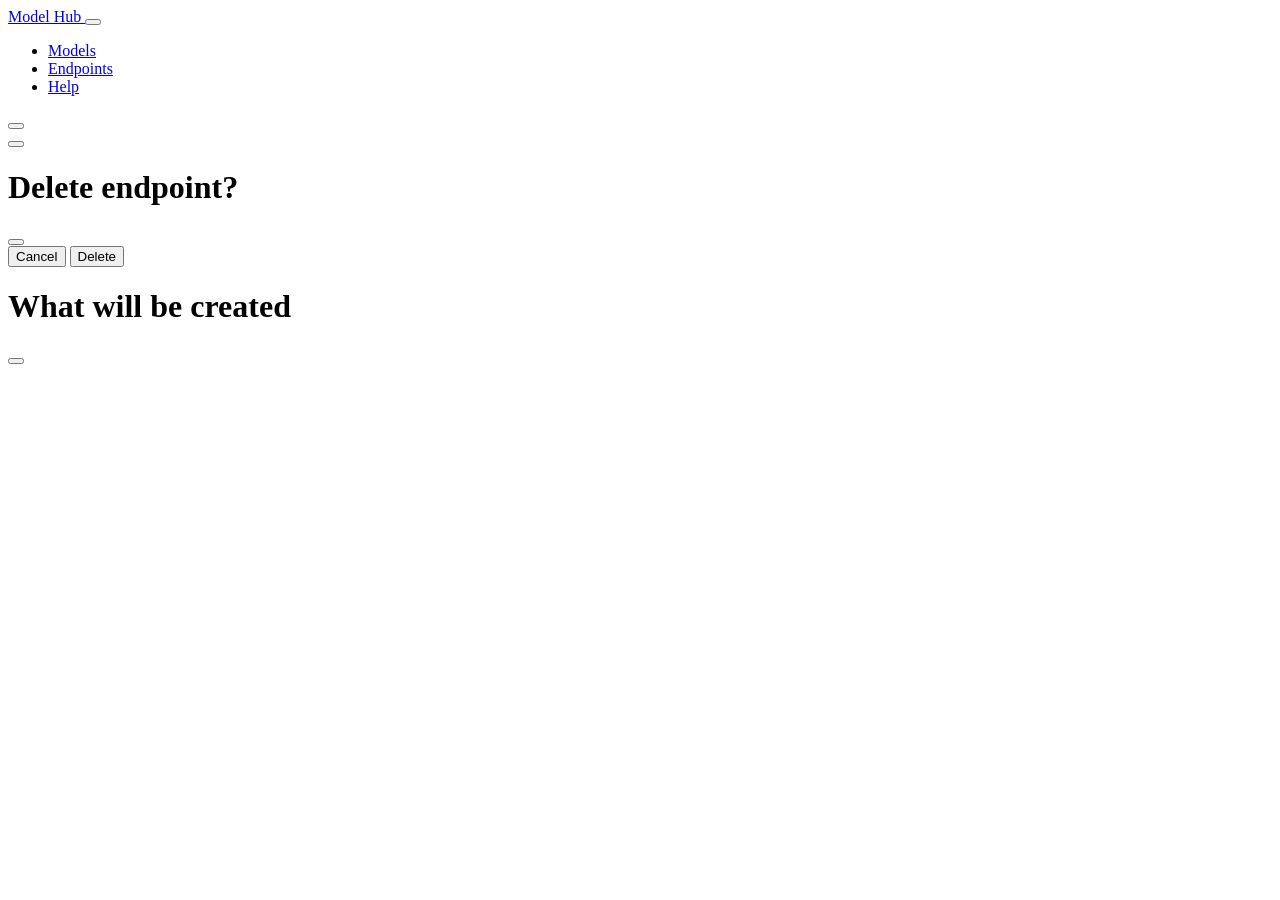
==== 5-model-hub/ood-app/model_hub/index.html @ f85a9815 "Add 0-registry and 5-model-hub (Model Hub v1); viewer01 Slurm node 0-registry: registry:2 on master " ====
<!doctype html>
<html lang="en" data-bs-theme="light">
<head>
  <meta charset="utf-8">
  <meta name="viewport" content="width=device-width, initial-scale=1">
  <title>Model Hub</title>
  <link rel="stylesheet" href="vendor/bootstrap/bootstrap.min.css">
  <link rel="stylesheet" href="vendor/bootstrap-icons/bootstrap-icons.min.css">
  <link rel="stylesheet" href="style.css">
</head>
<body class="bg-body-tertiary">
  <nav class="navbar navbar-expand-md bg-body border-bottom sticky-top">
    <div class="container-xl">
      <a class="navbar-brand d-flex align-items-center gap-2 fw-semibold" href="#/">
        <span class="brand-mark"><i class="bi bi-boxes"></i></span>Model Hub
      </a>
      <button class="navbar-toggler" type="button" data-bs-toggle="collapse" data-bs-target="#nav" aria-controls="nav"
              aria-expanded="false" aria-label="Toggle navigation"><span class="navbar-toggler-icon"></span></button>
      <div class="collapse navbar-collapse" id="nav">
        <ul class="navbar-nav me-auto">
          <li class="nav-item"><a class="nav-link" data-nav="models" href="#/"><i class="bi bi-grid me-1"></i>Models</a></li>
          <li class="nav-item"><a class="nav-link" data-nav="endpoints" href="#/endpoints"><i class="bi bi-hdd-network me-1"></i>Endpoints</a></li>
          <li class="nav-item"><a class="nav-link" data-nav="help" href="#/help"><i class="bi bi-question-circle me-1"></i>Help</a></li>
        </ul>
        <div class="d-flex align-items-center gap-2">
          <span class="badge rounded-pill bg-body-secondary text-body border" id="who"></span>
          <button class="btn btn-sm btn-outline-secondary" id="theme" type="button" aria-label="Toggle dark mode"><i class="bi bi-moon-stars"></i></button>
        </div>
      </div>
    </div>
  </nav>
  <main class="container-xl py-4" id="app"></main>

  <div class="toast-container position-fixed bottom-0 end-0 p-3">
    <div class="toast align-items-center border-0 text-bg-dark" id="toast" role="status" aria-live="polite" aria-atomic="true">
      <div class="d-flex"><div class="toast-body" id="toast-body"></div>
        <button type="button" class="btn-close btn-close-white me-2 m-auto" data-bs-dismiss="toast" aria-label="Close"></button></div>
    </div>
  </div>

  <div class="modal fade" id="confirm" tabindex="-1" aria-labelledby="confirm-title" aria-hidden="true">
    <div class="modal-dialog modal-dialog-centered"><div class="modal-content">
      <div class="modal-header"><h1 class="modal-title fs-5" id="confirm-title">Delete endpoint?</h1>
        <button type="button" class="btn-close" data-bs-dismiss="modal" aria-label="Close"></button></div>
      <div class="modal-body" id="confirm-body"></div>
      <div class="modal-footer"><button type="button" class="btn btn-outline-secondary" data-bs-dismiss="modal">Cancel</button>
        <button type="button" class="btn btn-danger" id="confirm-ok"><i class="bi bi-trash me-1"></i>Delete</button></div>
    </div></div>
  </div>

  <div class="modal fade" id="yaml" tabindex="-1" aria-labelledby="yaml-title" aria-hidden="true">
    <div class="modal-dialog modal-lg modal-dialog-scrollable"><div class="modal-content">
      <div class="modal-header"><h1 class="modal-title fs-5" id="yaml-title">What will be created</h1>
        <button type="button" class="btn-close" data-bs-dismiss="modal" aria-label="Close"></button></div>
      <div class="modal-body"><pre class="code mb-0" id="yaml-body"></pre></div>
    </div></div>
  </div>

  <script src="vendor/bootstrap/bootstrap.bundle.min.js"></script>
  <script src="app.js"></script>
</body>
</html>
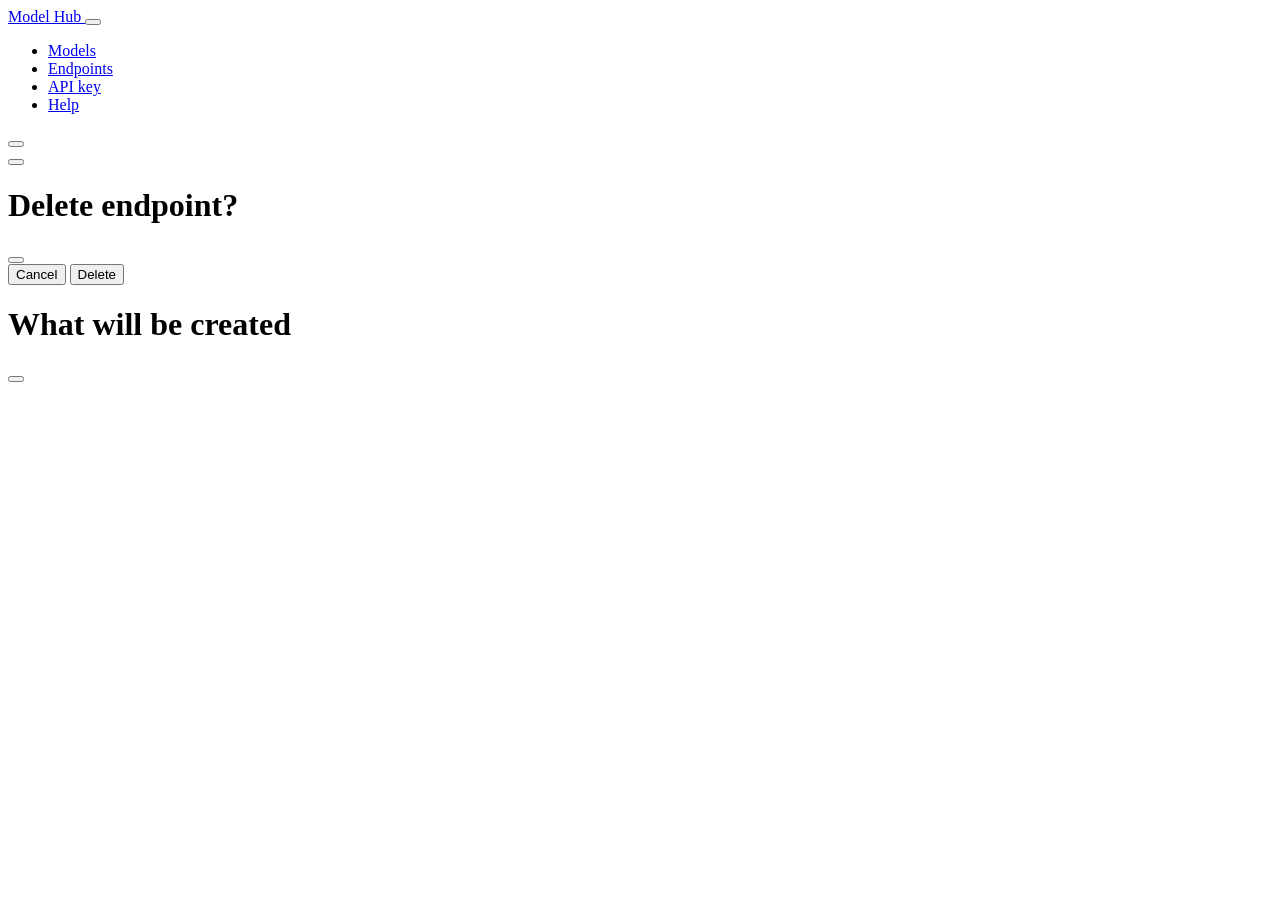
==== commit bec812ef: "Model Hub gateway + personal API keys (step 4) - 5-model-hub/8-gateway.sh + gateway/: nginx + auth.p" ====
--- a/5-model-hub/ood-app/model_hub/index.html
+++ b/5-model-hub/ood-app/model_hub/index.html
@@ -20,6 +20,7 @@
         <ul class="navbar-nav me-auto">
           <li class="nav-item"><a class="nav-link" data-nav="models" href="#/"><i class="bi bi-grid me-1"></i>Models</a></li>
           <li class="nav-item"><a class="nav-link" data-nav="endpoints" href="#/endpoints"><i class="bi bi-hdd-network me-1"></i>Endpoints</a></li>
+          <li class="nav-item"><a class="nav-link" data-nav="key" href="#/key"><i class="bi bi-key me-1"></i>API key</a></li>
           <li class="nav-item"><a class="nav-link" data-nav="help" href="#/help"><i class="bi bi-question-circle me-1"></i>Help</a></li>
         </ul>
         <div class="d-flex align-items-center gap-2">
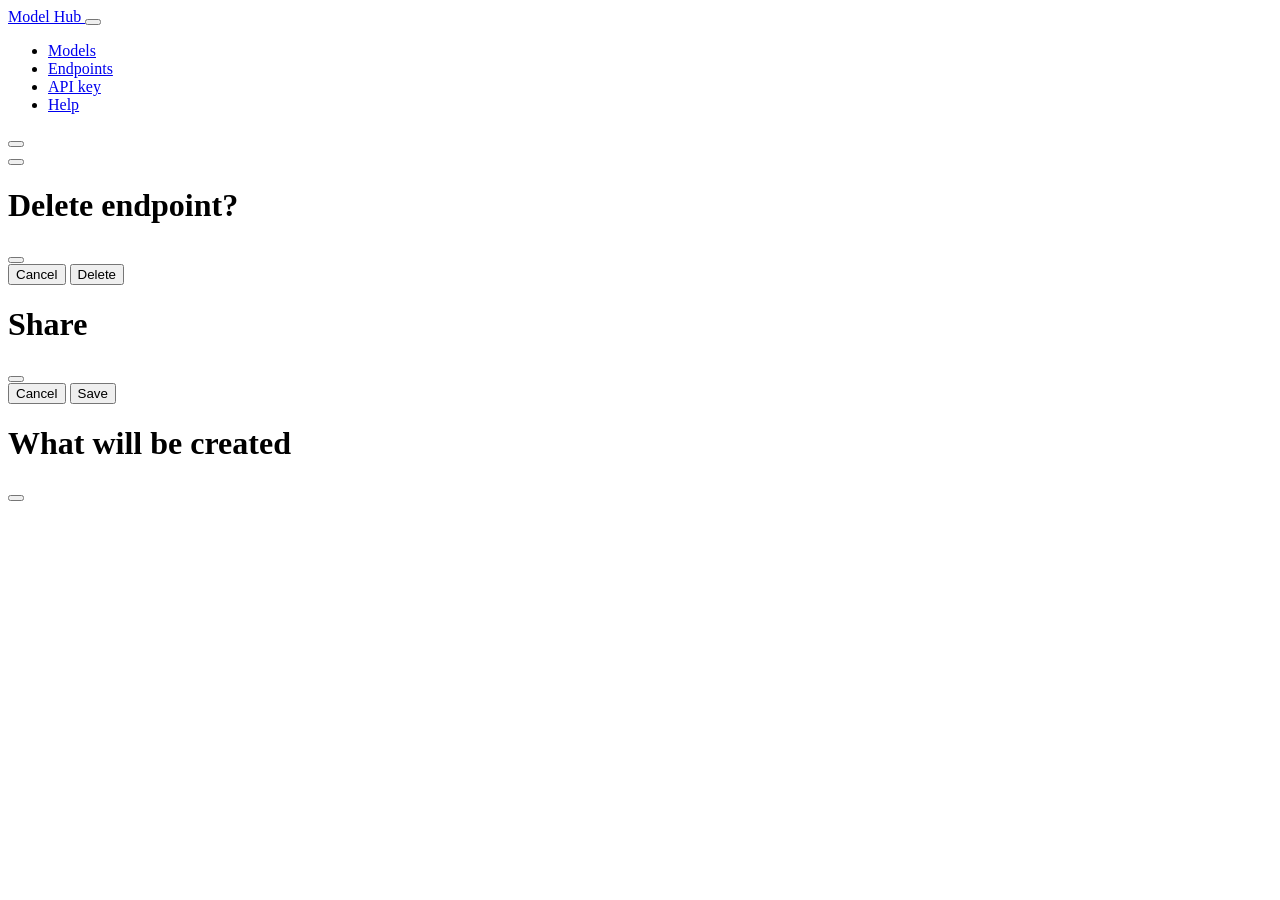
==== commit 3f6436f7: "Model Hub sharing: people, teams, everyone (step 5) - 1-ldap/group.sh: teams (groupOfNames, not Linu" ====
--- a/5-model-hub/ood-app/model_hub/index.html
+++ b/5-model-hub/ood-app/model_hub/index.html
@@ -49,6 +49,15 @@
     </div></div>
   </div>
 
+  <div class="modal fade" id="share" tabindex="-1" aria-labelledby="share-title" aria-hidden="true">
+    <div class="modal-dialog"><div class="modal-content">
+      <div class="modal-header"><h1 class="modal-title fs-5" id="share-title">Share</h1>
+        <button type="button" class="btn-close" data-bs-dismiss="modal" aria-label="Close"></button></div>
+      <div class="modal-body" id="share-body"></div>
+      <div class="modal-footer"><button type="button" class="btn btn-outline-secondary" data-bs-dismiss="modal">Cancel</button>
+        <button type="button" class="btn btn-primary" id="share-ok"><i class="bi bi-check-lg me-1"></i>Save</button></div>
+    </div></div>
+  </div>
   <div class="modal fade" id="yaml" tabindex="-1" aria-labelledby="yaml-title" aria-hidden="true">
     <div class="modal-dialog modal-lg modal-dialog-scrollable"><div class="modal-content">
       <div class="modal-header"><h1 class="modal-title fs-5" id="yaml-title">What will be created</h1>
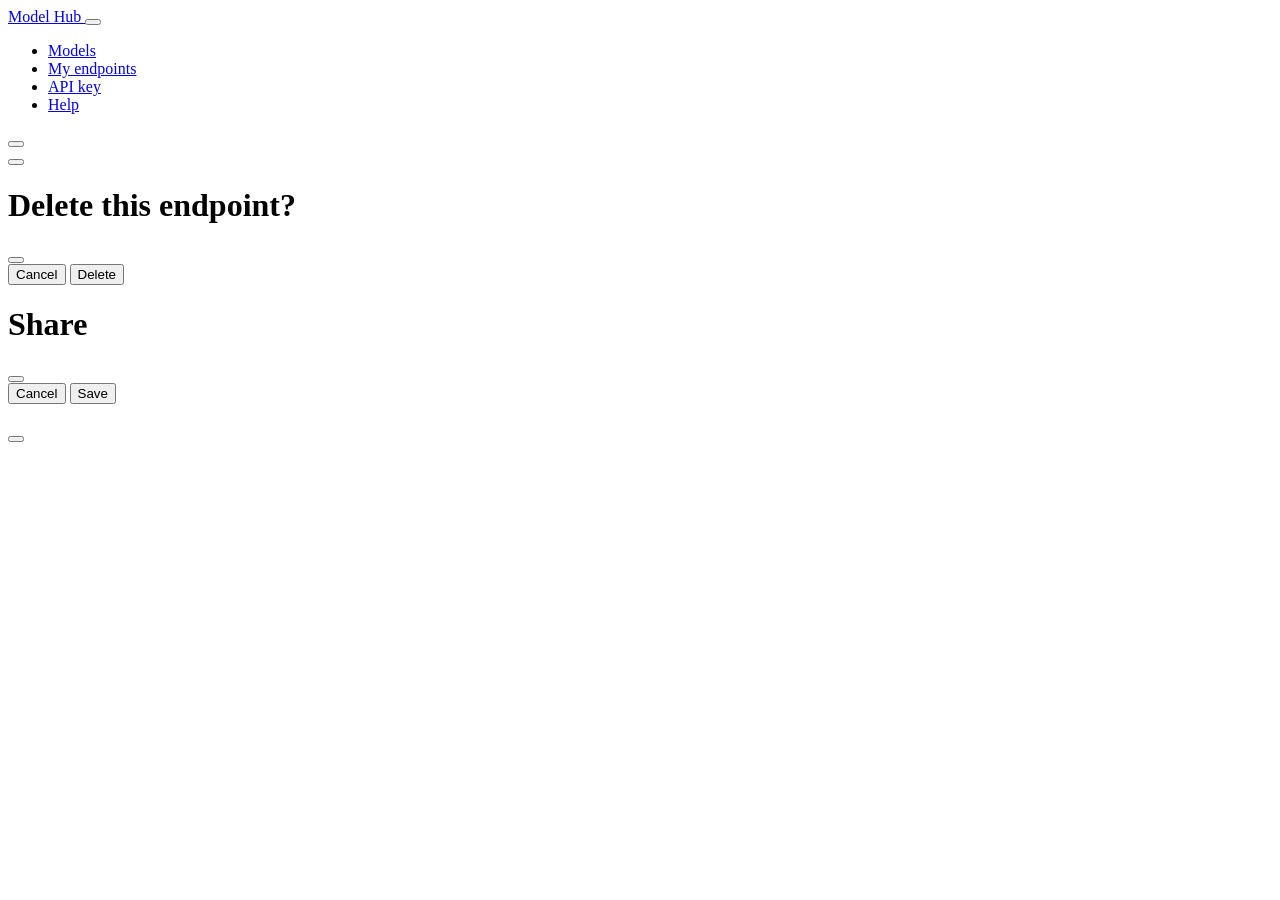
==== commit ee53601a: "Model Hub: new look (nav, colors, dark mode) - index.html: "My endpoints" nav label, spaced nav link" ====
--- a/5-model-hub/ood-app/model_hub/index.html
+++ b/5-model-hub/ood-app/model_hub/index.html
@@ -9,7 +9,7 @@
   <link rel="stylesheet" href="style.css">
 </head>
 <body class="bg-body-tertiary">
-  <nav class="navbar navbar-expand-md bg-body border-bottom sticky-top">
+  <nav class="navbar navbar-expand-md bg-body border-bottom sticky-top py-2">
     <div class="container-xl">
       <a class="navbar-brand d-flex align-items-center gap-2 fw-semibold" href="#/">
         <span class="brand-mark"><i class="bi bi-boxes"></i></span>Model Hub
@@ -17,15 +17,15 @@
       <button class="navbar-toggler" type="button" data-bs-toggle="collapse" data-bs-target="#nav" aria-controls="nav"
               aria-expanded="false" aria-label="Toggle navigation"><span class="navbar-toggler-icon"></span></button>
       <div class="collapse navbar-collapse" id="nav">
-        <ul class="navbar-nav me-auto">
+        <ul class="navbar-nav me-auto gap-md-1 ms-md-3">
           <li class="nav-item"><a class="nav-link" data-nav="models" href="#/"><i class="bi bi-grid me-1"></i>Models</a></li>
-          <li class="nav-item"><a class="nav-link" data-nav="endpoints" href="#/endpoints"><i class="bi bi-hdd-network me-1"></i>Endpoints</a></li>
+          <li class="nav-item"><a class="nav-link" data-nav="endpoints" href="#/endpoints"><i class="bi bi-hdd-network me-1"></i>My endpoints</a></li>
           <li class="nav-item"><a class="nav-link" data-nav="key" href="#/key"><i class="bi bi-key me-1"></i>API key</a></li>
           <li class="nav-item"><a class="nav-link" data-nav="help" href="#/help"><i class="bi bi-question-circle me-1"></i>Help</a></li>
         </ul>
         <div class="d-flex align-items-center gap-2">
-          <span class="badge rounded-pill bg-body-secondary text-body border" id="who"></span>
-          <button class="btn btn-sm btn-outline-secondary" id="theme" type="button" aria-label="Toggle dark mode"><i class="bi bi-moon-stars"></i></button>
+          <span class="d-flex align-items-center gap-2 small" id="who"></span>
+          <button class="btn btn-sm btn-icon" id="theme" type="button" aria-label="Toggle dark mode"><i class="bi bi-moon-stars"></i></button>
         </div>
       </div>
     </div>
@@ -41,7 +41,7 @@
 
   <div class="modal fade" id="confirm" tabindex="-1" aria-labelledby="confirm-title" aria-hidden="true">
     <div class="modal-dialog modal-dialog-centered"><div class="modal-content">
-      <div class="modal-header"><h1 class="modal-title fs-5" id="confirm-title">Delete endpoint?</h1>
+      <div class="modal-header"><h1 class="modal-title fs-5" id="confirm-title">Delete this endpoint?</h1>
         <button type="button" class="btn-close" data-bs-dismiss="modal" aria-label="Close"></button></div>
       <div class="modal-body" id="confirm-body"></div>
       <div class="modal-footer"><button type="button" class="btn btn-outline-secondary" data-bs-dismiss="modal">Cancel</button>
@@ -60,9 +60,9 @@
   </div>
   <div class="modal fade" id="yaml" tabindex="-1" aria-labelledby="yaml-title" aria-hidden="true">
     <div class="modal-dialog modal-lg modal-dialog-scrollable"><div class="modal-content">
-      <div class="modal-header"><h1 class="modal-title fs-5" id="yaml-title">What will be created</h1>
+      <div class="modal-header"><h1 class="modal-title fs-5" id="yaml-title"></h1>
         <button type="button" class="btn-close" data-bs-dismiss="modal" aria-label="Close"></button></div>
-      <div class="modal-body"><pre class="code mb-0" id="yaml-body"></pre></div>
+      <div class="modal-body" id="yaml-body"></div>
     </div></div>
   </div>
 
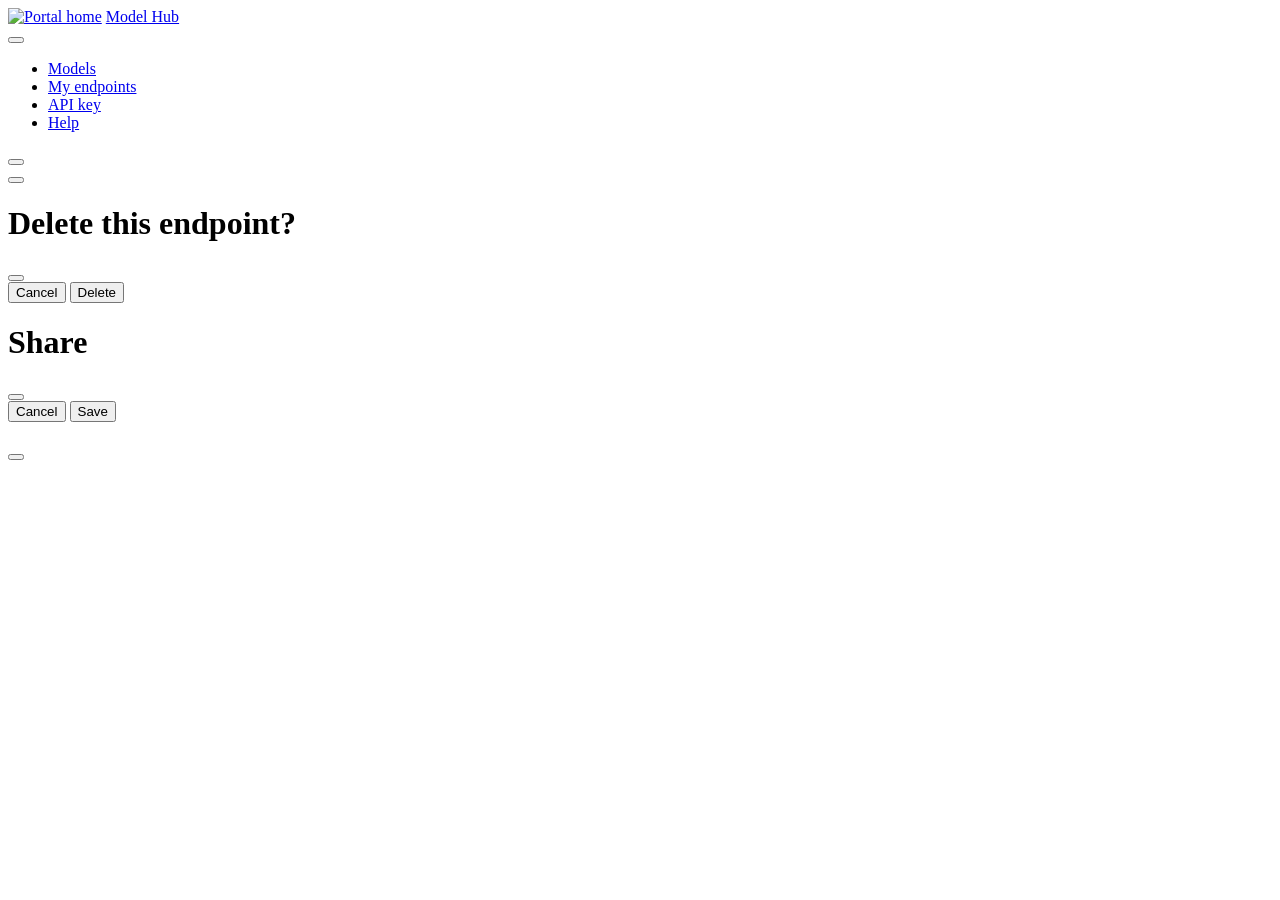
==== commit bc10a0a6: "Apps: OOD-style top bar (logo, full width, Logged in as) Co-Authored-By: Claude Opus 5.5 <noreply@an" ====
--- a/5-model-hub/ood-app/model_hub/index.html
+++ b/5-model-hub/ood-app/model_hub/index.html
@@ -7,13 +7,17 @@
   <link rel="stylesheet" href="vendor/bootstrap/bootstrap.min.css">
   <link rel="stylesheet" href="vendor/bootstrap-icons/bootstrap-icons.min.css">
   <link rel="stylesheet" href="style.css">
+  <link rel="stylesheet" href="/public/ai-factory/app-bar.css">
 </head>
 <body class="bg-body-tertiary">
-  <nav class="navbar navbar-expand-md bg-body border-bottom sticky-top py-2">
-    <div class="container-xl">
-      <a class="navbar-brand d-flex align-items-center gap-2 fw-semibold" href="#/">
-        <span class="brand-mark"><i class="bi bi-boxes"></i></span>Model Hub
-      </a>
+  <nav class="navbar navbar-expand-md app-bar bg-body sticky-top py-2" data-bs-theme="dark">
+    <div class="container-fluid">
+      <div class="d-flex align-items-center gap-2">
+        <a class="portal-logo" href="/pun/sys/dashboard" title="Back to the portal"><img src="/public/ai-factory/cdac-logo.svg" alt="Portal home"></a>
+        <a class="navbar-brand d-flex align-items-center gap-2 fw-semibold" href="#/">
+          <span class="brand-mark"><i class="bi bi-boxes"></i></span>Model Hub
+        </a>
+      </div>
       <button class="navbar-toggler" type="button" data-bs-toggle="collapse" data-bs-target="#nav" aria-controls="nav"
               aria-expanded="false" aria-label="Toggle navigation"><span class="navbar-toggler-icon"></span></button>
       <div class="collapse navbar-collapse" id="nav">
@@ -24,7 +28,7 @@
           <li class="nav-item"><a class="nav-link" data-nav="help" href="#/help"><i class="bi bi-question-circle me-1"></i>Help</a></li>
         </ul>
         <div class="d-flex align-items-center gap-2">
-          <span class="d-flex align-items-center gap-2 small" id="who"></span>
+          <span class="logged-in" id="who"></span>
           <button class="btn btn-sm btn-icon" id="theme" type="button" aria-label="Toggle dark mode"><i class="bi bi-moon-stars"></i></button>
         </div>
       </div>
